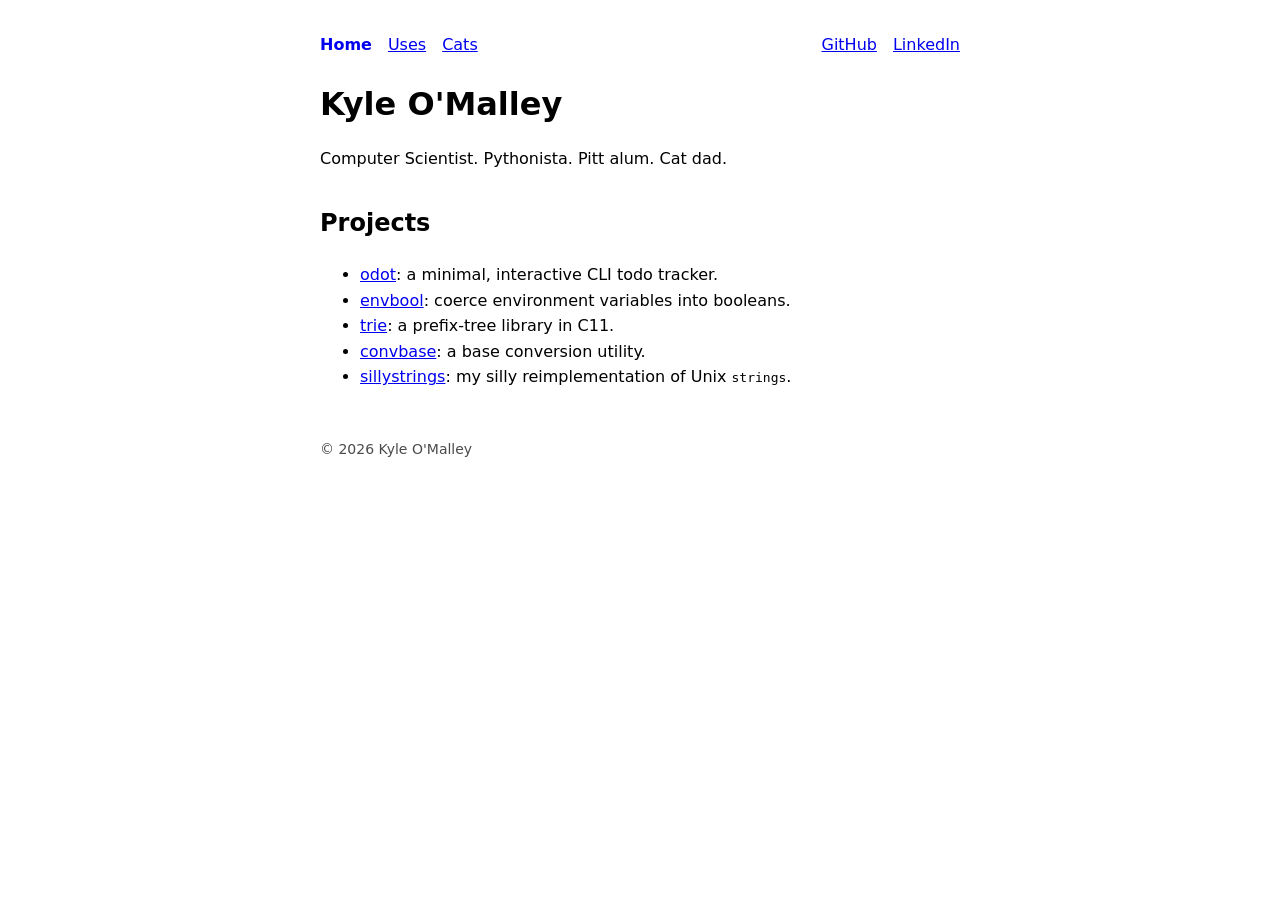
==== public/index.html @ 5a53208f "Open GitHub and LinkedIn links in a new tab" ====
<!doctype html>
<html lang="en">
<head>
  <meta charset="utf-8">
  <meta name="viewport" content="width=device-width, initial-scale=1">
  <title>Kyle O'Malley</title>
  <meta name="description" content="Computer Scientist. Pythonista. Pitt alum. Cat dad.">
  <meta property="og:title" content="Kyle O'Malley">
  <meta property="og:description" content="Computer Scientist. Pythonista. Pitt alum. Cat dad.">
  <link rel="icon" href="data:image/svg+xml,<svg xmlns=%22http://www.w3.org/2000/svg%22 viewBox=%220 0 100 100%22><text y=%22.9em%22 font-size=%2290%22>&#x1F408;</text></svg>">
  <link rel="stylesheet" href="style.css">
</head>
<body>
  <nav>
    <a href="index.html" aria-current="page">Home</a>
    <a href="uses.html">Uses</a>
    <a href="cats.html">Cats</a>
    <a href="https://github.com/jkomalley" class="push" target="_blank" rel="noopener">GitHub</a>
    <a href="https://www.linkedin.com/in/kyle-o-malley" target="_blank" rel="noopener">LinkedIn</a>
  </nav>

  <header>
    <h1>Kyle O'Malley</h1>
    <p>Computer Scientist. Pythonista. Pitt alum. Cat dad.</p>
  </header>

  <main>
    <section>
      <h2>Projects</h2>
      <ul>
        <li><a href="https://github.com/jkomalley/odot">odot</a>: a minimal, interactive CLI todo tracker.</li>
        <li><a href="https://github.com/jkomalley/envbool">envbool</a>: coerce environment variables into booleans.</li>
        <li><a href="https://github.com/jkomalley/trie">trie</a>: a prefix-tree library in C11.</li>
        <li><a href="https://github.com/jkomalley/convbase">convbase</a>: a base conversion utility.</li>
        <li><a href="https://github.com/jkomalley/sillystrings">sillystrings</a>: my silly reimplementation of Unix <code>strings</code>.</li>
      </ul>
    </section>
  </main>

  <footer>
    <p>&copy; 2026 Kyle O'Malley</p>
  </footer>
</body>
</html>
---- public/style.css ----
:root {
  color-scheme: light dark;
}

body {
  max-width: 40rem;
  margin: 0 auto;
  padding: 2rem 1rem;
  font-family: system-ui, sans-serif;
  line-height: 1.6;
}

nav {
  display: flex;
  gap: 1rem;
}

nav .push {
  margin-left: auto;
}

nav [aria-current] {
  font-weight: bold;
  text-decoration: none;
}

h1 {
  margin-bottom: 0;
}

h2 {
  margin-top: 2rem;
}

footer {
  margin-top: 3rem;
  font-size: 0.875rem;
  opacity: 0.7;
}
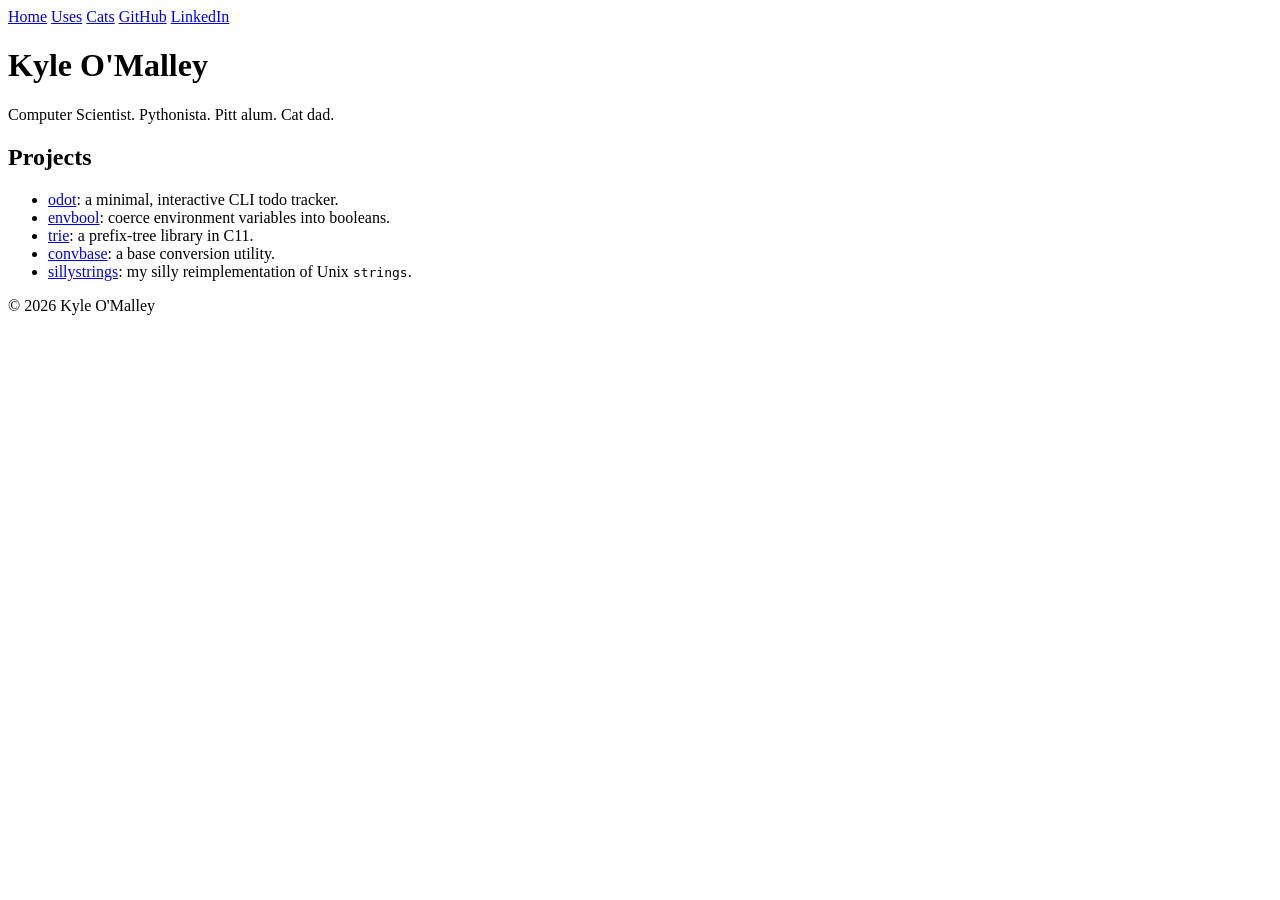
==== commit 7279a814: "Simplify links and font fallback" ====
--- a/public/index.html
+++ b/public/index.html
@@ -8,15 +8,15 @@
   <meta property="og:title" content="Kyle O'Malley">
   <meta property="og:description" content="Computer Scientist. Pythonista. Pitt alum. Cat dad.">
   <link rel="icon" href="data:image/svg+xml,<svg xmlns=%22http://www.w3.org/2000/svg%22 viewBox=%220 0 100 100%22><text y=%22.9em%22 font-size=%2290%22>&#x1F408;</text></svg>">
-  <link rel="stylesheet" href="style.css">
+  <link rel="stylesheet" href="/style.css">
 </head>
 <body>
   <nav>
-    <a href="index.html" aria-current="page">Home</a>
-    <a href="uses.html">Uses</a>
-    <a href="cats.html">Cats</a>
-    <a href="https://github.com/jkomalley" class="push" target="_blank" rel="noopener">GitHub</a>
-    <a href="https://www.linkedin.com/in/kyle-o-malley" target="_blank" rel="noopener">LinkedIn</a>
+    <a href="/index.html" aria-current="page">Home</a>
+    <a href="/uses.html">Uses</a>
+    <a href="/cats.html">Cats</a>
+    <a href="https://github.com/jkomalley" class="push" target="_blank">GitHub</a>
+    <a href="https://www.linkedin.com/in/kyle-o-malley" target="_blank">LinkedIn</a>
   </nav>
 
   <header>
@@ -28,11 +28,11 @@
     <section>
       <h2>Projects</h2>
       <ul>
-        <li><a href="https://github.com/jkomalley/odot">odot</a>: a minimal, interactive CLI todo tracker.</li>
-        <li><a href="https://github.com/jkomalley/envbool">envbool</a>: coerce environment variables into booleans.</li>
-        <li><a href="https://github.com/jkomalley/trie">trie</a>: a prefix-tree library in C11.</li>
-        <li><a href="https://github.com/jkomalley/convbase">convbase</a>: a base conversion utility.</li>
-        <li><a href="https://github.com/jkomalley/sillystrings">sillystrings</a>: my silly reimplementation of Unix <code>strings</code>.</li>
+        <li><a href="https://github.com/jkomalley/odot" target="_blank">odot</a>: a minimal, interactive CLI todo tracker.</li>
+        <li><a href="https://github.com/jkomalley/envbool" target="_blank">envbool</a>: coerce environment variables into booleans.</li>
+        <li><a href="https://github.com/jkomalley/trie" target="_blank">trie</a>: a prefix-tree library in C11.</li>
+        <li><a href="https://github.com/jkomalley/convbase" target="_blank">convbase</a>: a base conversion utility.</li>
+        <li><a href="https://github.com/jkomalley/sillystrings" target="_blank">sillystrings</a>: my silly reimplementation of Unix <code>strings</code>.</li>
       </ul>
     </section>
   </main>
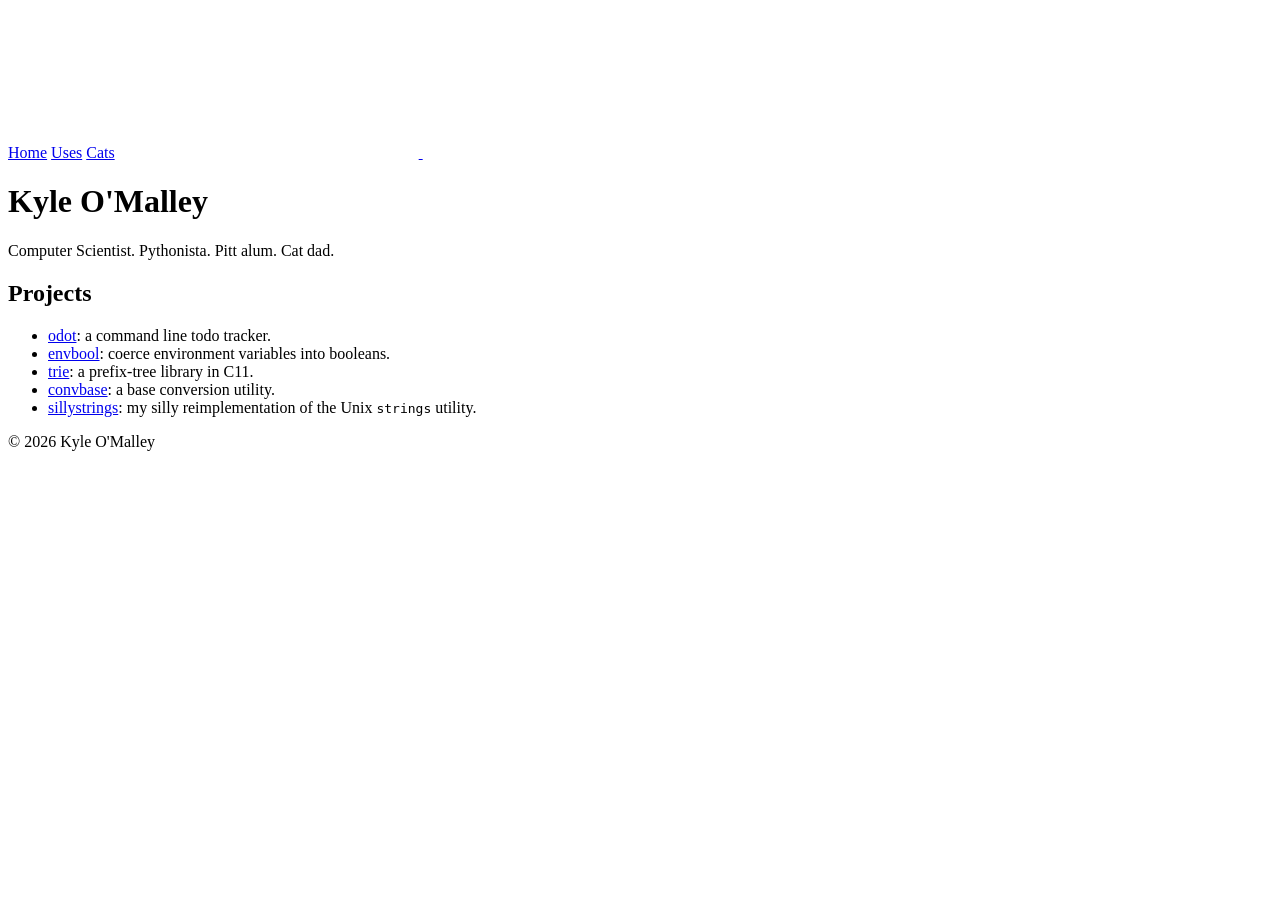
==== commit e3493fe7: "Reword project descriptions" ====
--- a/public/index.html
+++ b/public/index.html
@@ -15,8 +15,12 @@
     <a href="/index.html" aria-current="page">Home</a>
     <a href="/uses.html">Uses</a>
     <a href="/cats.html">Cats</a>
-    <a href="https://github.com/jkomalley" class="push" target="_blank">GitHub</a>
-    <a href="https://www.linkedin.com/in/kyle-o-malley" target="_blank">LinkedIn</a>
+    <a href="https://github.com/jkomalley" class="push" target="_blank" aria-label="GitHub">
+      <svg class="icon" aria-hidden="true"><use href="/icons/github.svg#icon"></use></svg>
+    </a>
+    <a href="https://www.linkedin.com/in/kyle-o-malley" target="_blank" aria-label="LinkedIn">
+      <svg class="icon" aria-hidden="true"><use href="/icons/linkedin.svg#icon"></use></svg>
+    </a>
   </nav>
 
   <header>
@@ -28,11 +32,11 @@
     <section>
       <h2>Projects</h2>
       <ul>
-        <li><a href="https://github.com/jkomalley/odot" target="_blank">odot</a>: a minimal, interactive CLI todo tracker.</li>
+        <li><a href="https://github.com/jkomalley/odot" target="_blank">odot</a>: a command line todo tracker.</li>
         <li><a href="https://github.com/jkomalley/envbool" target="_blank">envbool</a>: coerce environment variables into booleans.</li>
         <li><a href="https://github.com/jkomalley/trie" target="_blank">trie</a>: a prefix-tree library in C11.</li>
         <li><a href="https://github.com/jkomalley/convbase" target="_blank">convbase</a>: a base conversion utility.</li>
-        <li><a href="https://github.com/jkomalley/sillystrings" target="_blank">sillystrings</a>: my silly reimplementation of Unix <code>strings</code>.</li>
+        <li><a href="https://github.com/jkomalley/sillystrings" target="_blank">sillystrings</a>: my silly reimplementation of the Unix <code>strings</code> utility.</li>
       </ul>
     </section>
   </main>
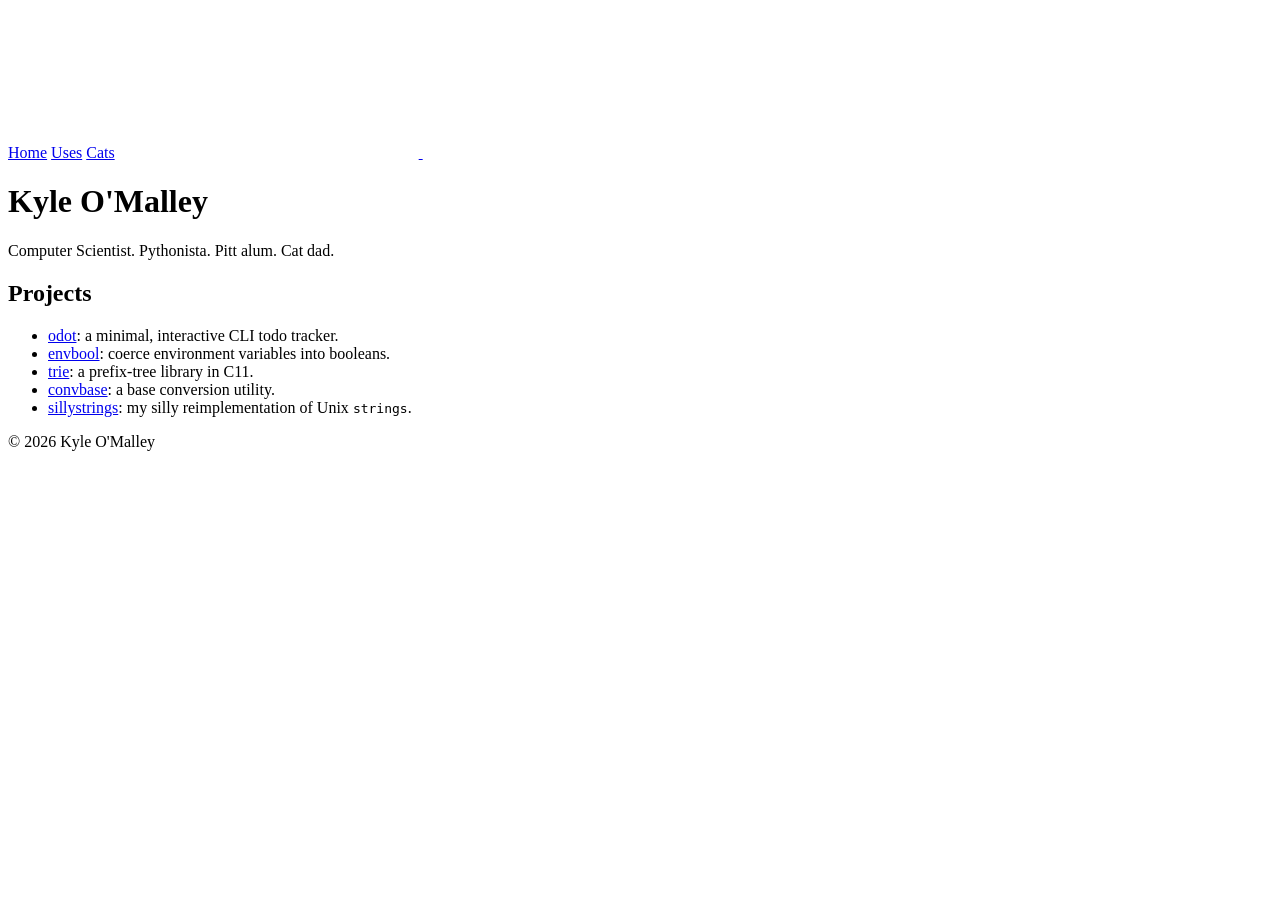
==== commit 312f63e3: "Use GitHub and LinkedIn icons in nav; links use text color" ====
--- a/public/index.html
+++ b/public/index.html
@@ -32,11 +32,11 @@
     <section>
       <h2>Projects</h2>
       <ul>
-        <li><a href="https://github.com/jkomalley/odot" target="_blank">odot</a>: a command line todo tracker.</li>
+        <li><a href="https://github.com/jkomalley/odot" target="_blank">odot</a>: a minimal, interactive CLI todo tracker.</li>
         <li><a href="https://github.com/jkomalley/envbool" target="_blank">envbool</a>: coerce environment variables into booleans.</li>
         <li><a href="https://github.com/jkomalley/trie" target="_blank">trie</a>: a prefix-tree library in C11.</li>
         <li><a href="https://github.com/jkomalley/convbase" target="_blank">convbase</a>: a base conversion utility.</li>
-        <li><a href="https://github.com/jkomalley/sillystrings" target="_blank">sillystrings</a>: my silly reimplementation of the Unix <code>strings</code> utility.</li>
+        <li><a href="https://github.com/jkomalley/sillystrings" target="_blank">sillystrings</a>: my silly reimplementation of Unix <code>strings</code>.</li>
       </ul>
     </section>
   </main>
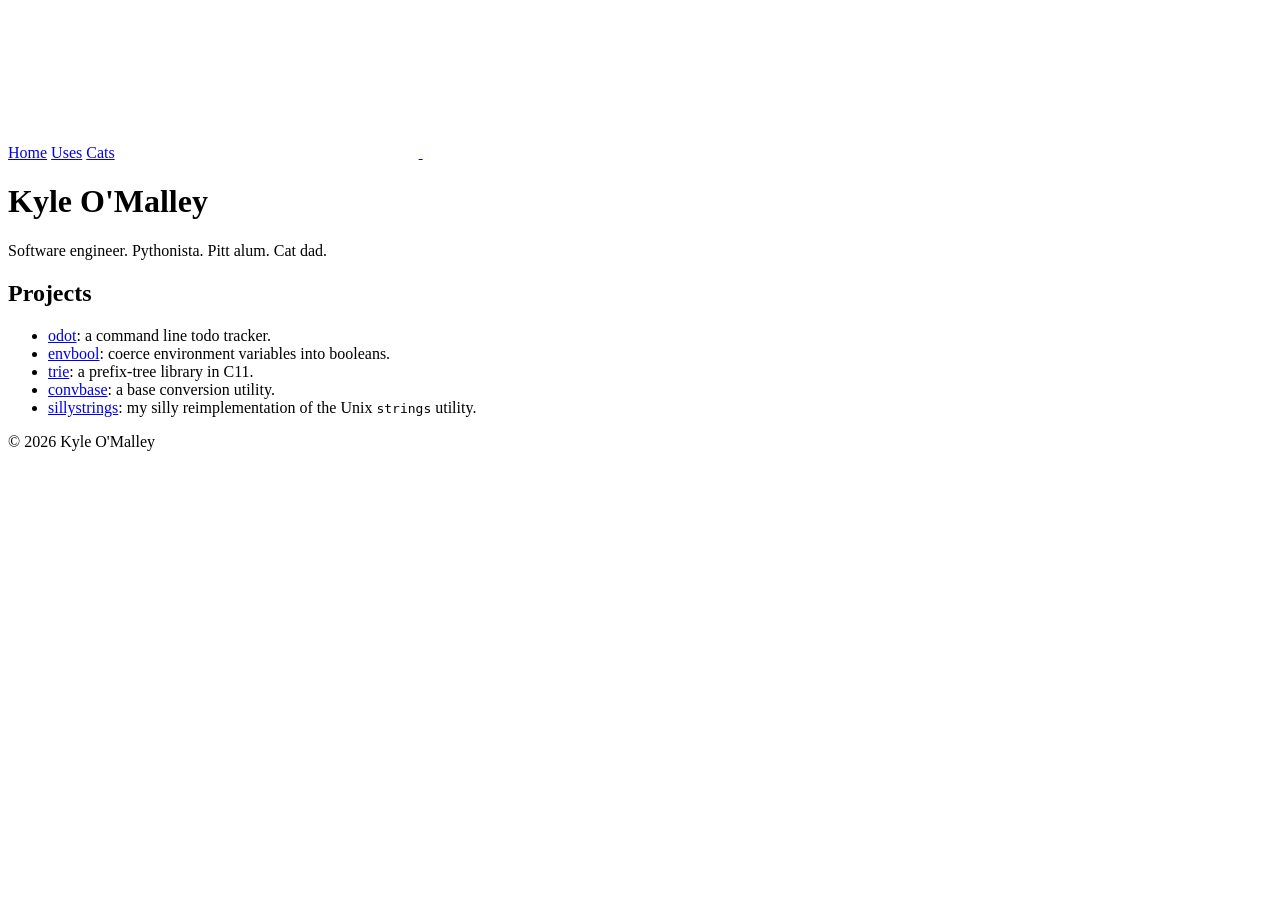
==== commit 67650a00: "Update tagline" ====
--- a/public/index.html
+++ b/public/index.html
@@ -4,9 +4,9 @@
   <meta charset="utf-8">
   <meta name="viewport" content="width=device-width, initial-scale=1">
   <title>Kyle O'Malley</title>
-  <meta name="description" content="Computer Scientist. Pythonista. Pitt alum. Cat dad.">
+  <meta name="description" content="Software engineer. Pythonista. Pitt alum. Cat dad.">
   <meta property="og:title" content="Kyle O'Malley">
-  <meta property="og:description" content="Computer Scientist. Pythonista. Pitt alum. Cat dad.">
+  <meta property="og:description" content="Software engineer. Pythonista. Pitt alum. Cat dad.">
   <link rel="icon" href="data:image/svg+xml,<svg xmlns=%22http://www.w3.org/2000/svg%22 viewBox=%220 0 100 100%22><text y=%22.9em%22 font-size=%2290%22>&#x1F408;</text></svg>">
   <link rel="stylesheet" href="/style.css">
 </head>
@@ -25,18 +25,18 @@
 
   <header>
     <h1>Kyle O'Malley</h1>
-    <p>Computer Scientist. Pythonista. Pitt alum. Cat dad.</p>
+    <p>Software engineer. Pythonista. Pitt alum. Cat dad.</p>
   </header>
 
   <main>
     <section>
       <h2>Projects</h2>
       <ul>
-        <li><a href="https://github.com/jkomalley/odot" target="_blank">odot</a>: a minimal, interactive CLI todo tracker.</li>
+        <li><a href="https://github.com/jkomalley/odot" target="_blank">odot</a>: a command line todo tracker.</li>
         <li><a href="https://github.com/jkomalley/envbool" target="_blank">envbool</a>: coerce environment variables into booleans.</li>
         <li><a href="https://github.com/jkomalley/trie" target="_blank">trie</a>: a prefix-tree library in C11.</li>
         <li><a href="https://github.com/jkomalley/convbase" target="_blank">convbase</a>: a base conversion utility.</li>
-        <li><a href="https://github.com/jkomalley/sillystrings" target="_blank">sillystrings</a>: my silly reimplementation of Unix <code>strings</code>.</li>
+        <li><a href="https://github.com/jkomalley/sillystrings" target="_blank">sillystrings</a>: my silly reimplementation of the Unix <code>strings</code> utility.</li>
       </ul>
     </section>
   </main>
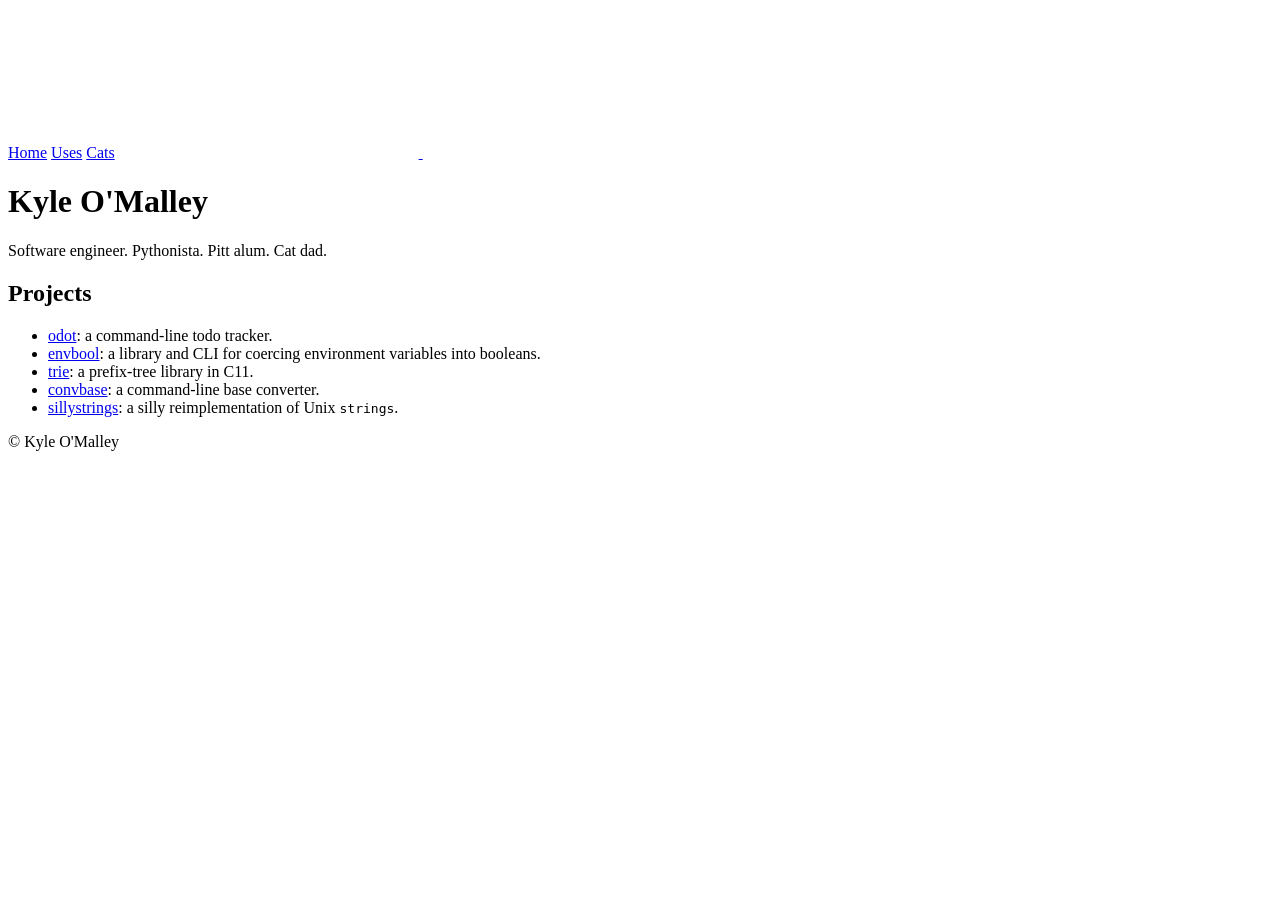
==== commit d2127f4d: "Tidy copy and metadata" ====
--- a/public/index.html
+++ b/public/index.html
@@ -5,8 +5,6 @@
   <meta name="viewport" content="width=device-width, initial-scale=1">
   <title>Kyle O'Malley</title>
   <meta name="description" content="Software engineer. Pythonista. Pitt alum. Cat dad.">
-  <meta property="og:title" content="Kyle O'Malley">
-  <meta property="og:description" content="Software engineer. Pythonista. Pitt alum. Cat dad.">
   <link rel="icon" href="data:image/svg+xml,<svg xmlns=%22http://www.w3.org/2000/svg%22 viewBox=%220 0 100 100%22><text y=%22.9em%22 font-size=%2290%22>&#x1F408;</text></svg>">
   <link rel="stylesheet" href="/style.css">
 </head>
@@ -32,17 +30,17 @@
     <section>
       <h2>Projects</h2>
       <ul>
-        <li><a href="https://github.com/jkomalley/odot" target="_blank">odot</a>: a command line todo tracker.</li>
-        <li><a href="https://github.com/jkomalley/envbool" target="_blank">envbool</a>: coerce environment variables into booleans.</li>
+        <li><a href="https://github.com/jkomalley/odot" target="_blank">odot</a>: a command-line todo tracker.</li>
+        <li><a href="https://github.com/jkomalley/envbool" target="_blank">envbool</a>: a library and CLI for coercing environment variables into booleans.</li>
         <li><a href="https://github.com/jkomalley/trie" target="_blank">trie</a>: a prefix-tree library in C11.</li>
-        <li><a href="https://github.com/jkomalley/convbase" target="_blank">convbase</a>: a base conversion utility.</li>
-        <li><a href="https://github.com/jkomalley/sillystrings" target="_blank">sillystrings</a>: my silly reimplementation of the Unix <code>strings</code> utility.</li>
+        <li><a href="https://github.com/jkomalley/convbase" target="_blank">convbase</a>: a command-line base converter.</li>
+        <li><a href="https://github.com/jkomalley/sillystrings" target="_blank">sillystrings</a>: a silly reimplementation of Unix <code>strings</code>.</li>
       </ul>
     </section>
   </main>
 
   <footer>
-    <p>&copy; 2026 Kyle O'Malley</p>
+    <p>&copy; Kyle O'Malley</p>
   </footer>
 </body>
 </html>
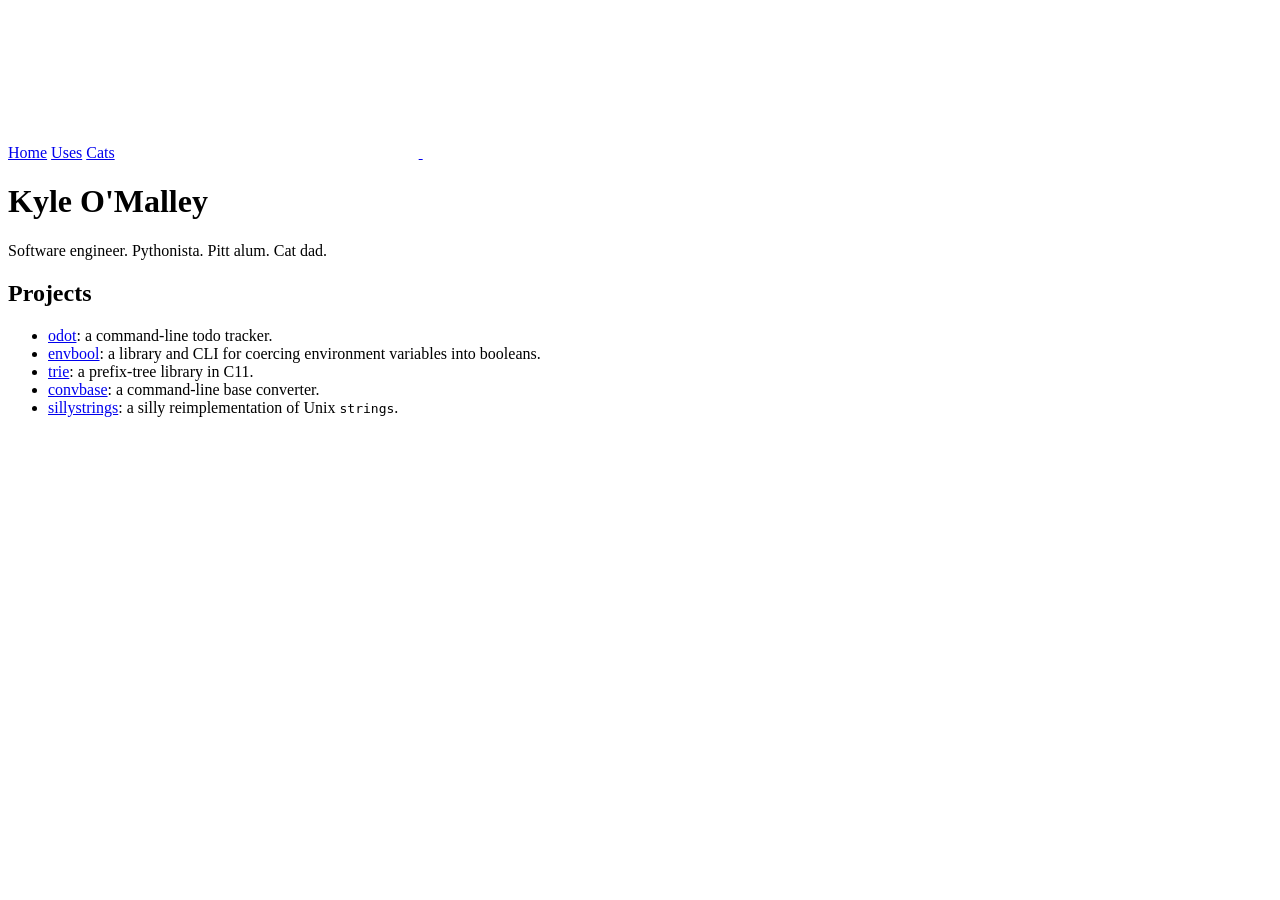
==== commit 3a6bf75f: "Remove footer" ====
--- a/public/index.html
+++ b/public/index.html
@@ -38,9 +38,5 @@
       </ul>
     </section>
   </main>
-
-  <footer>
-    <p>&copy; Kyle O'Malley</p>
-  </footer>
 </body>
 </html>
